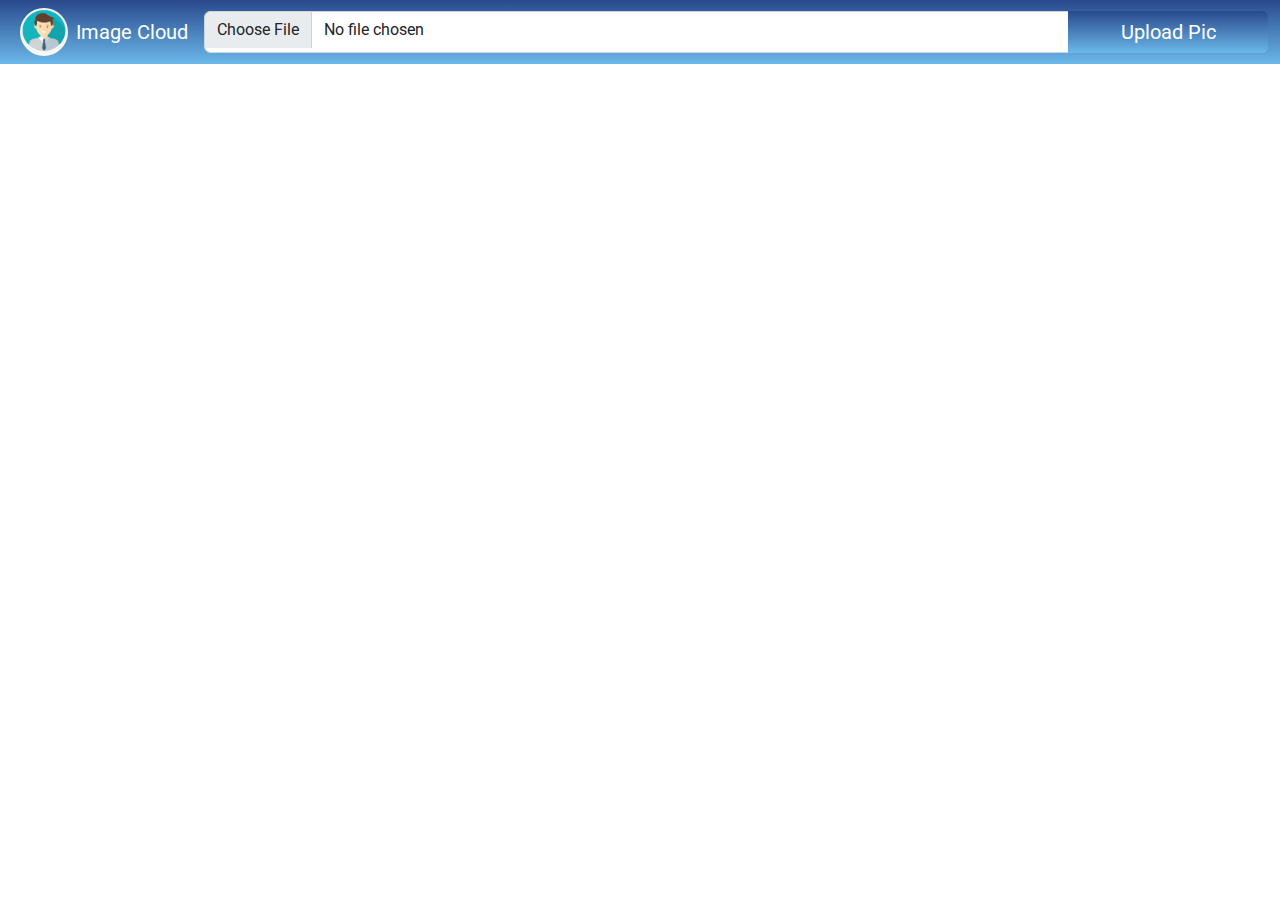
==== profile/profile.html @ bbff878d "ImageCloud :- Profile page - Add input filed successfiully" ====
<!DOCTYPE html>
<html lang="en">
<head>
    <meta charset="UTF-8">
    <meta http-equiv="X-UA-Compatible" content="IE=edge">
    <meta name="viewport" content="width=device-width, initial-scale=1.0">

    <!-- BOOTSTRAP CSS FILE -->
    <link rel="stylesheet" href="../Common_files/css/bootstrap.min.css">
    <!-- BOOTSTRAP CSS FILE -->
    
    <!-- BOOTSTRAP JS FILE -->
    <script src="../Common_files/js/bootstrap.bundle.min.js"></script>
    <!-- BOOTSTRAP JS FILE -->

    <!-- ANIMATE CSS LINK START -->
    <link rel="stylesheet" href="../Common_files/css/animate.min.css" />
    <!-- ANIMATE CSS LINK END -->

    <!-- SWEET ALERT JS LINK START -->
    <script src="../Common_files/js/sweetalert.min.js"></script>
    <!-- SWEET ALERT JS LINK END -->

     <!--FONT AWESOME LINK START -->
     <link rel="stylesheet" href="https://cdnjs.cloudflare.com/ajax/libs/font-awesome/6.3.0/css/all.min.css" integrity="sha512-SzlrxWUlpfuzQ+pcUCosxcglQRNAq/DZjVsC0lE40xsADsfeQoEypE+enwcOiGjk/bSuGGKHEyjSoQ1zVisanQ==" crossorigin="anonymous" referrerpolicy="no-referrer"/>
     <!--FONT AWESOME LINK END -->

     <!-- JQUERY LINK START -->
    <script src="../Common_files/js/jquery.min.js"></script>
    <!-- JQUERY LINK END -->

    <!--   GOOGLE FONT START -->
    <link rel="stylesheet" href="https://fonts.googleapis.com/css?family=Sofia"/>
    <link rel="stylesheet" href="https://fonts.googleapis.com/css?family=Audiowide"/>
    <link rel="preconnect" href="https://fonts.googleapis.com">
    <link rel="preconnect" href="https://fonts.gstatic.com" crossorigin>
    <link href="https://fonts.googleapis.com/css2?family=Roboto&display=swap" rel="stylesheet">
    <!--   GOOGLE FONT END -->

    <!-- LINK CSS FILE -->
    <link rel="stylesheet" href="profile.css">
    <!-- LINK CSS FILE -->

    <title>Profile</title>
</head>
<body>

    <!-- NAV CODE START -->
    <nav class="navbar navbar-expand-lg fixed-top navbar-light">
        <div class="container-fluid">
            <img src="../Image/login-2.jfif.jpg" class="rounded-circle mx-2" width="48" height="48" alt="">
            <a href="#" class="navbar-brand">Image Cloud</a>
            <button type="button" class="navbar-toggler" data-bs-toggle="collapse" data-bs-target="#myNavBar">
                <span class="navbar-toggler-icon"></span>
            </button>
            <div class="navbar-collapse collapse" id="myNavBar">
                <ul class="navbar-nav justify-content-end w-100">
                    <div class="input-group">
                        <input type="file" class="form-control">
                        <span class="input-group-text btn text-white">Upload Pic</span>
                    </div>
                </ul>
            </div>
        </div>
    </nav>
    <!-- NAV CODE END -->
    
</body>
<script src="profile.js"></script>
</html>
---- profile/profile.css ----
*{
    padding: 0;
    margin: 0;
    box-sizing: border-box;
    font-family: 'Roboto', sans-serif; 
}
.navbar{
    background-image: linear-gradient(#29498d, #6bb8e9);
}
.navbar .navbar-brand{
    font-family: 'Roboto', sans-serif;
}
.navbar a{
    color: #fff;
}
.btn{
    background-image: linear-gradient(#29498d, #6bb8e9);
    border: none !important;
    width: 200px;
    box-shadow: none;
    font-size: 20px;
}
.form-control{
    box-shadow: none !important;
    width: 400px;
}
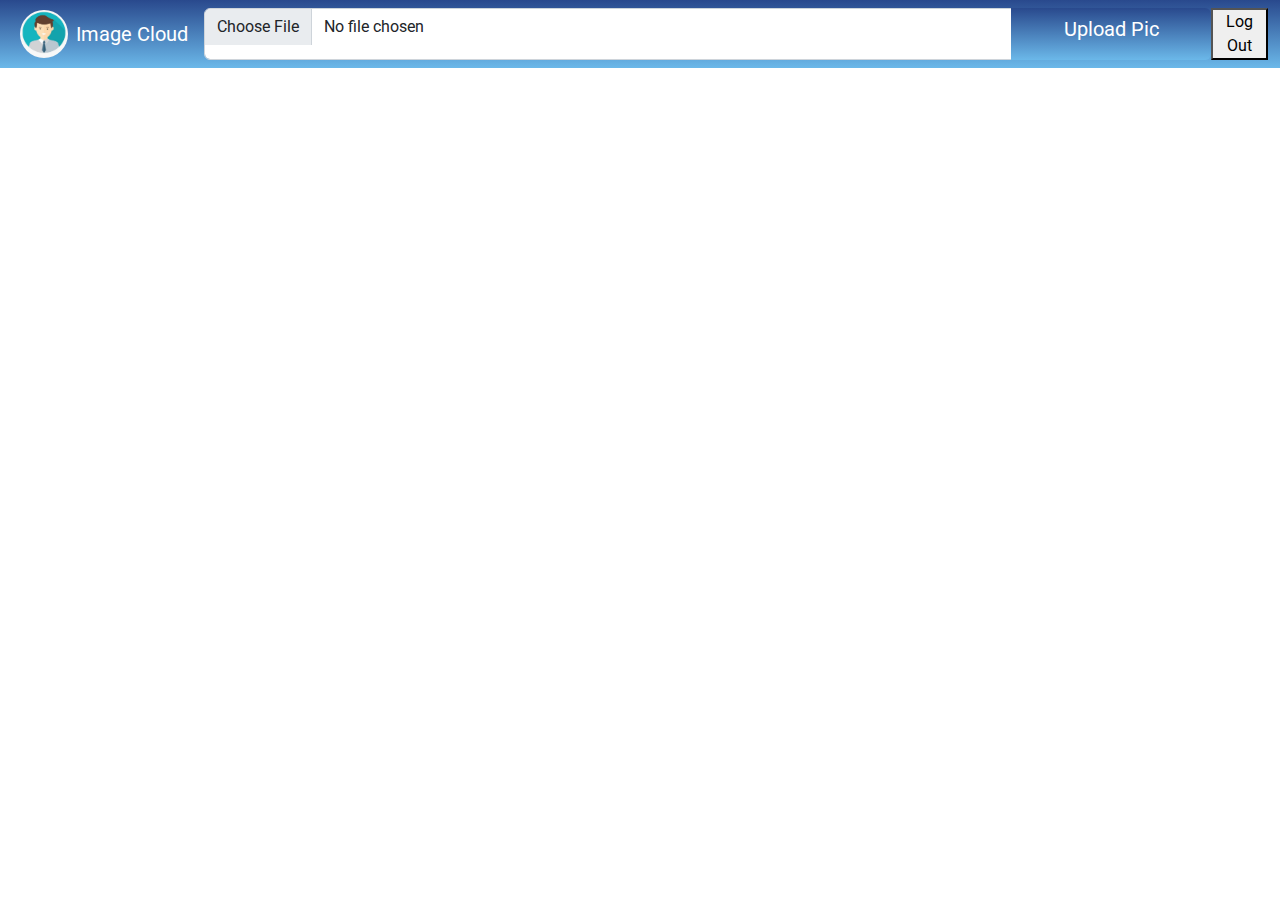
==== commit dbd8663e: "ImageCloud :- Profile page - Log out button added." ====
--- a/profile/profile.html
+++ b/profile/profile.html
@@ -59,6 +59,7 @@
                         <input type="file" class="form-control">
                         <span class="input-group-text btn text-white">Upload Pic</span>
                     </div>
+                    <button>Log Out</button>
                 </ul>
             </div>
         </div>
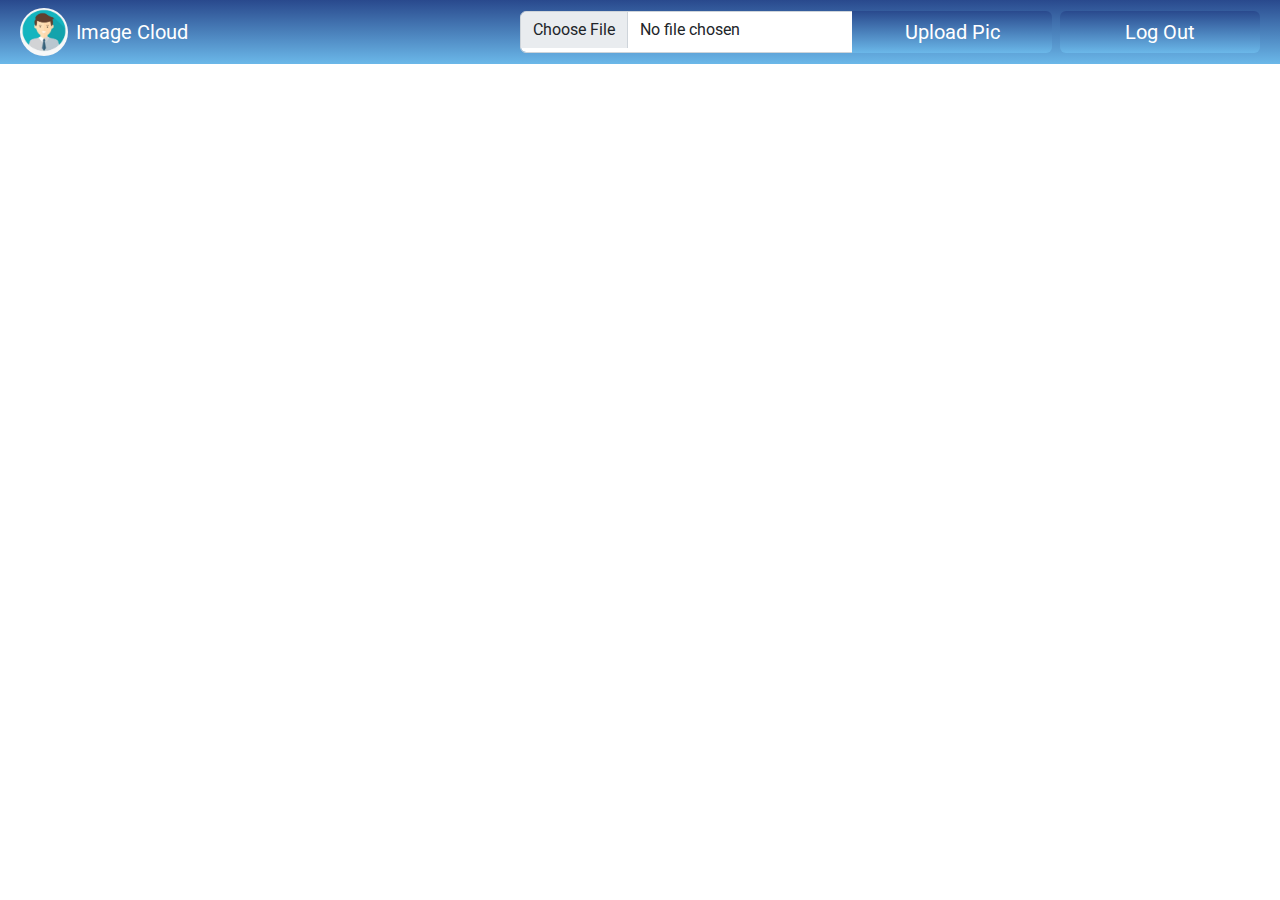
==== commit 87e7a6de: "ImageCloud :- Profile page - nav code fixed." ====
--- a/profile/profile.html
+++ b/profile/profile.html
@@ -55,16 +55,17 @@
             </button>
             <div class="navbar-collapse collapse" id="myNavBar">
                 <ul class="navbar-nav justify-content-end w-100">
-                    <div class="input-group">
+                    <div class="input-group w-50">
                         <input type="file" class="form-control">
                         <span class="input-group-text btn text-white">Upload Pic</span>
-                    </div>
-                    <button>Log Out</button>
+                    </div> 
+                    <button class="btn mx-2 text-white">Log Out</button>
                 </ul>
             </div>
         </div>
     </nav>
     <!-- NAV CODE END -->
+    <br><br>
     
 </body>
 <script src="profile.js"></script>
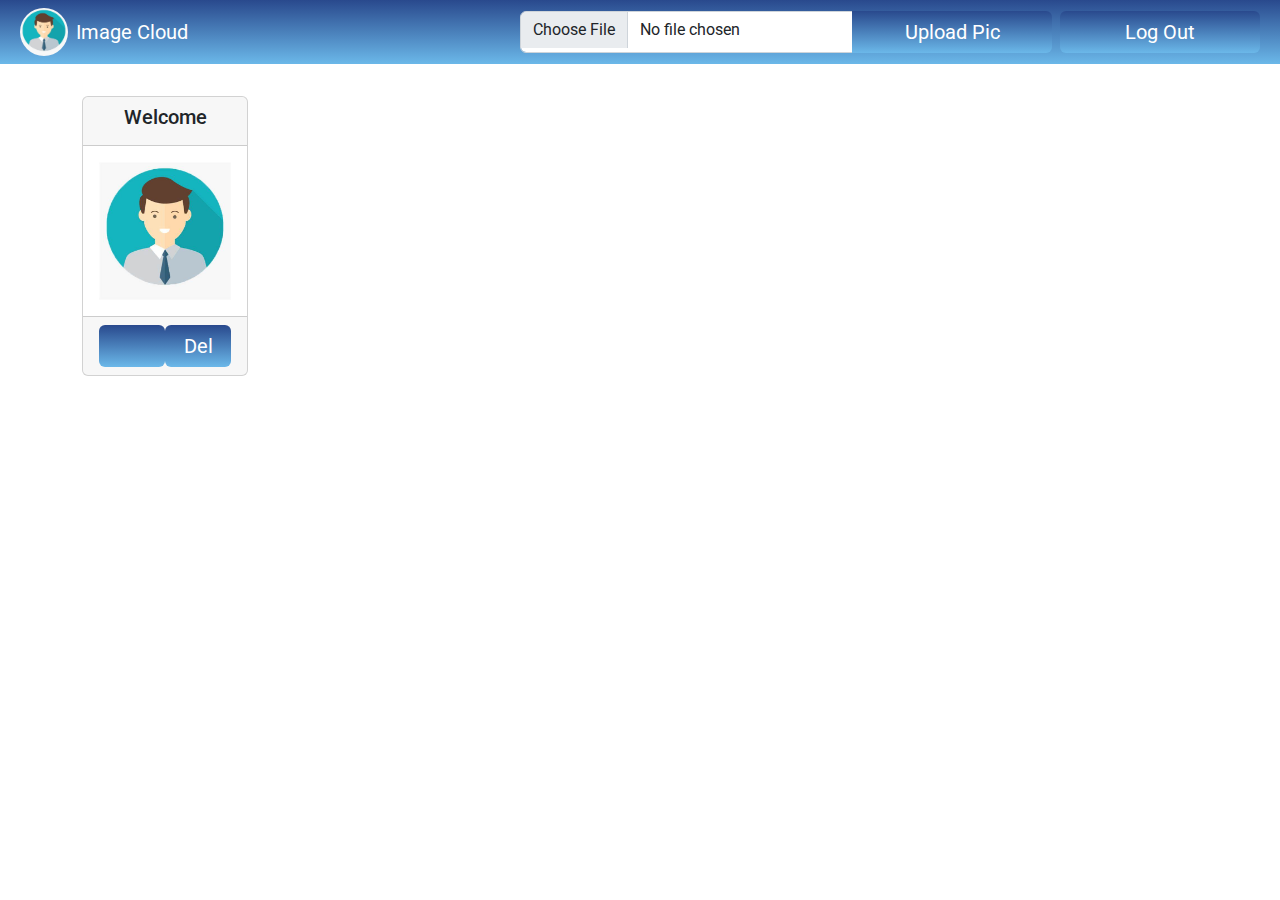
==== commit 0292ab71: "ImageCloud :- Profile page - create card - code fixed." ====
--- a/profile/profile.html
+++ b/profile/profile.html
@@ -66,6 +66,27 @@
     </nav>
     <!-- NAV CODE END -->
     <br><br>
+
+    <!-- MAIN PAGE CODE START -->
+    <div class="container mt-5">
+        <div class="row">
+            <div class="col-md-2 mb-3 text-center">
+                <div class="card">
+                    <div class="card-header">
+                        <h5>Welcome</h5>
+                    </div>
+                    <div class="card-body">
+                        <img src="../Image/login-2.jfif.jpg" class="w-100" alt="">
+                    </div>
+                    <div class="card-footer d-flex justify-content-between">
+                        <button class="btn text-white w-50"><i></i></button>
+                        <button class="btn text-white w-50">Del</button>
+                    </div>
+                </div>
+            </div>
+        </div>
+    </div>
+    <!-- MAIN PAGE CODE END -->
     
 </body>
 <script src="profile.js"></script>
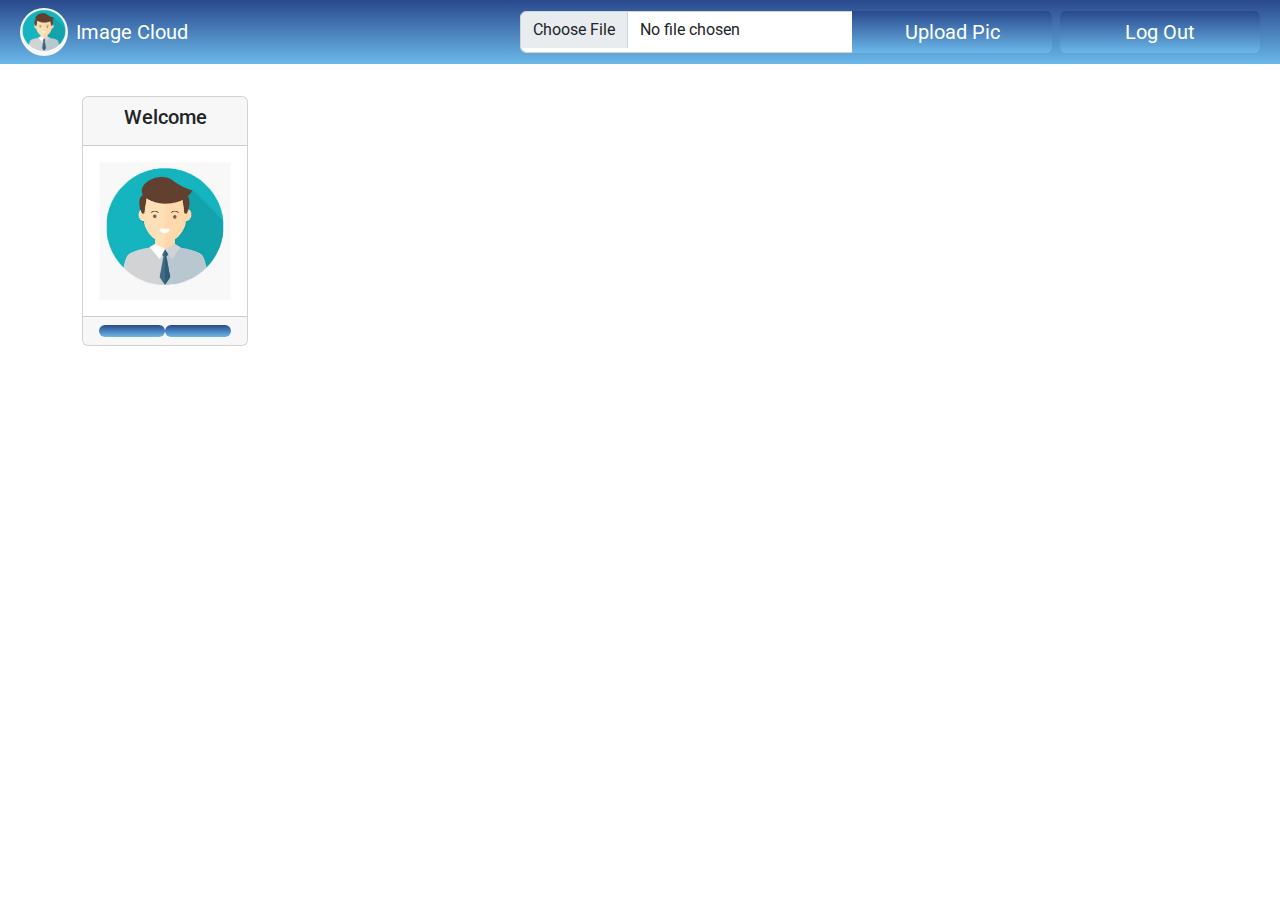
==== commit ab68d0de: "ImageCloud :- Profile page - card- add view and delete font." ====
--- a/profile/profile.html
+++ b/profile/profile.html
@@ -79,8 +79,8 @@
                         <img src="../Image/login-2.jfif.jpg" class="w-100" alt="">
                     </div>
                     <div class="card-footer d-flex justify-content-between">
-                        <button class="btn text-white w-50"><i></i></button>
-                        <button class="btn text-white w-50">Del</button>
+                        <button class="btn text-white w-50"><i class="fa fa-eye"></i></button>
+                        <button class="btn text-white w-50"><i class="fa fa-trash"></i></button>
                     </div>
                 </div>
             </div>
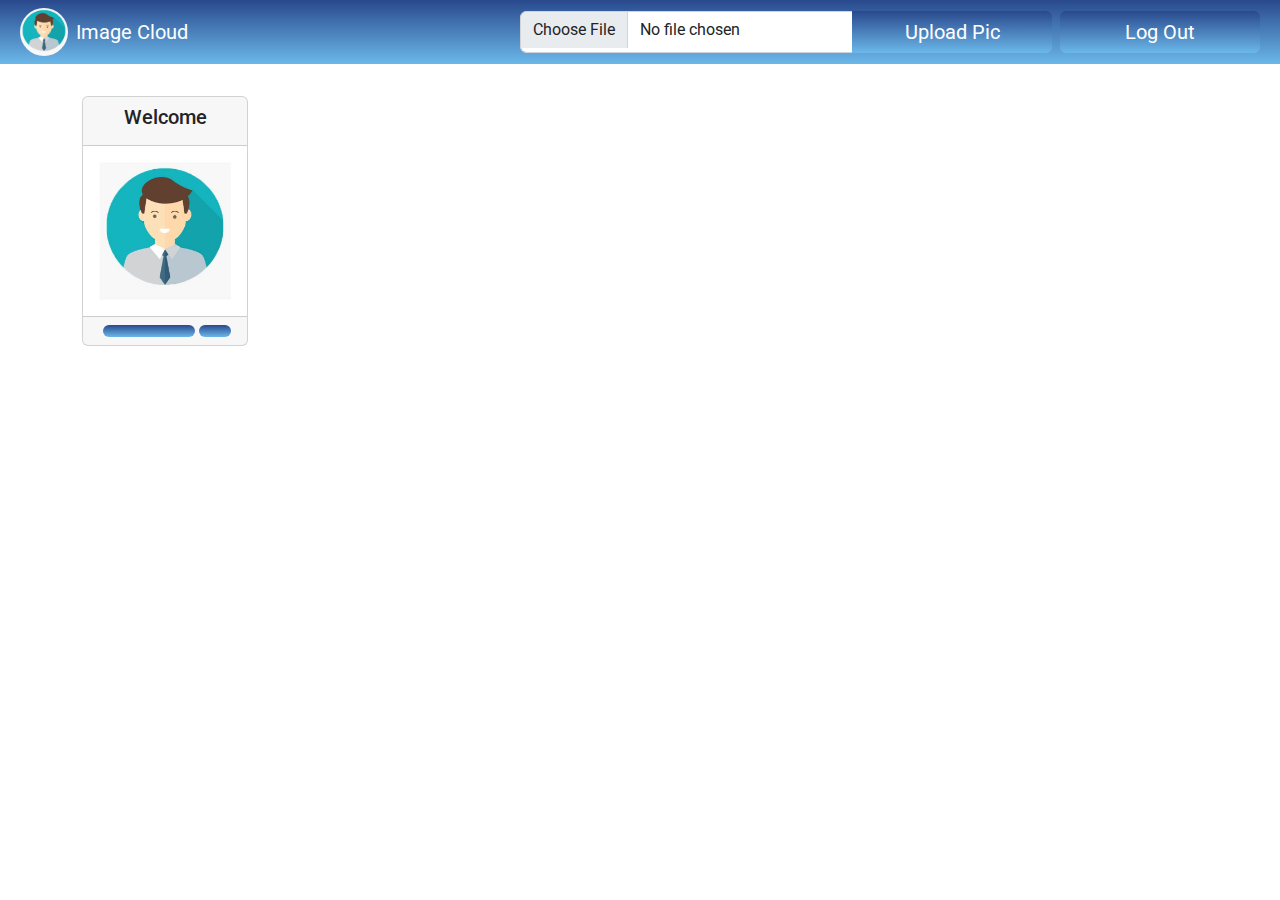
==== commit cd219797: "ImageCloud :- Profile page - Ui created." ====
--- a/profile/profile.html
+++ b/profile/profile.html
@@ -79,8 +79,8 @@
                         <img src="../Image/login-2.jfif.jpg" class="w-100" alt="">
                     </div>
                     <div class="card-footer d-flex justify-content-between">
-                        <button class="btn text-white w-50"><i class="fa fa-eye"></i></button>
-                        <button class="btn text-white w-50"><i class="fa fa-trash"></i></button>
+                        <button class="btn text-white w-75 mx-1"><i class="fa fa-eye"></i></button>
+                        <button class="btn text-white w-25"><i class="fa fa-trash"></i></button>
                     </div>
                 </div>
             </div>
